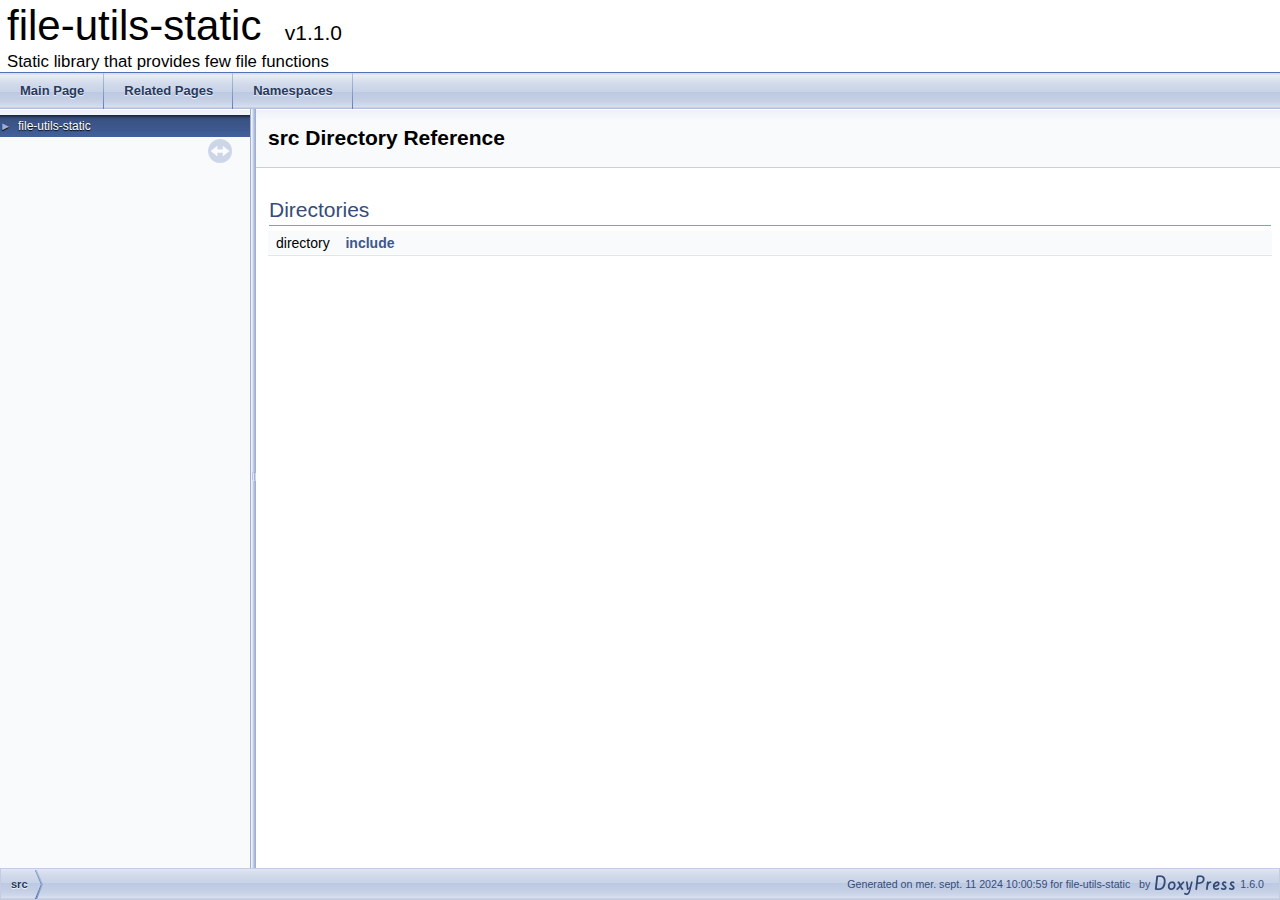
==== docs/html/dir_d41d8cd98f00b204e9800998ecf8427e.html @ af290737 "Add documentation and namespace" ====
<!DOCTYPE html PUBLIC "-//W3C//DTD XHTML 1.0 Transitional//EN" "http://www.w3.org/TR/xhtml1/DTD/xhtml1-transitional.dtd">
<html xmlns="http://www.w3.org/1999/xhtml">
<head>
<meta http-equiv="Content-Type" content="text/xhtml;charset=UTF-8"/>
<meta http-equiv="X-UA-Compatible" content="IE=11"/>
<meta name="generator" content="DoxyPress 1.6.0"/>
<meta name="viewport" content="width=device-width, initial-scale=1"/>
<title>file-utils-static: src Directory Reference</title>
<link href="tabs.css" rel="stylesheet" type="text/css"/>
<script type="text/javascript" src="jquery.js"></script>
<script type="text/javascript" src="dynsections.js"></script>
<link href="navtree.css" rel="stylesheet" type="text/css"/>
<script type="text/javascript" src="resize.js"></script>
<script type="text/javascript" src="navtreedata.js"></script>
<script type="text/javascript" src="navtree.js"></script>
<link href="doxypress.css" rel="stylesheet" type="text/css" />
</head>
<body>
<div id="top"><!-- do not remove this div, it is closed by DoxyPress -->
<div id="titlearea">
<table cellspacing="0" cellpadding="0">
 <tbody>
 <tr style="height: 56px;">
  <td id="projectalign" style="padding-left: 0.5em;">
   <div id="projectname">file-utils-static
      &#160;<span id="projectnumber">v1.1.0</span>
   </div>
   <div id="projectbrief">Static library that provides few file functions</div>
  </td>
 </tr>
 </tbody>
</table>
</div>
<!-- end header part -->
<!-- Generated by DoxyPress 1.6.0 -->
  <div id="navrow1" class="tabs">
    <ul class="tablist">
      <li><a href="index.html"><span>Main&#160;Page</span></a></li>
      <li><a href="pages.html"><span>Related&#160;Pages</span></a></li>
      <li><a href="namespaces.html"><span>Namespaces</span></a></li>
    </ul>
  </div>
</div><!-- top -->
<div id="side-nav" class="ui-resizable side-nav-resizable">
  <div id="nav-tree">
    <div id="nav-tree-contents">
      <div id="nav-sync" class="sync"></div>
    </div>
  </div>
  <div id="splitbar" style="-moz-user-select:none;" 
       class="ui-resizable-handle">
  </div>
</div>
<script type="text/javascript">
$(document).ready(function(){initNavTree('dir_d41d8cd98f00b204e9800998ecf8427e.html',''); initResizable(); });
</script>
<div id="doc-content">
<div class="header">
  <div class="headertitle">
    <div class="title">src Directory Reference</div>
  </div>
  <div class="clear-floats"></div>
</div><!--header-->
<div class="contents">
<table class="memberdecls">
<tr class="heading"><td colspan="2"><h2 class="groupheader"><a name="subdirs"></a>
Directories</h2></td></tr>
<tr class="memitem:dir_d44c64559bbebec7f509842c48db8b23"><td class="memItemLeft" align="right" valign="top">directory &#160;</td><td class="memItemRight" valign="bottom"><a class="el" href="dir_d44c64559bbebec7f509842c48db8b23.html">include</a></td></tr>
<tr class="separator:"><td class="memSeparator" colspan="2">&#160;</td></tr>
</table>
</div><!-- contents -->
</div><!-- doc-content -->
<!-- Generated by DoxyPress 1.6.0 -->
<div id="nav-path" class="navpath"><!-- id is needed for treeview function! -->
  <ul>
    <li class="navelem"><a class="el" href="dir_d41d8cd98f00b204e9800998ecf8427e.html">src</a></li>
    <li class="footer">Generated on mer. sept. 11 2024 10:00:59 for file-utils-static &nbsp; by
    <a href="https://www.copperspice.com/documentation-doxypress.html">
    <img class="footer" src="doxypress.png" alt="DoxyPress"/></a> 1.6.0 </li>
  </ul>
</div>
</body>
</html>
---- docs/html/tabs.css ----
.tabs, .tabs2, .tabs3 {
    background-image: url('tab_b.png');
    width: 100%;
    z-index: 101;
    font-size: 13px;
    font-family: 'Lucida Grande',Geneva,Helvetica,Arial,sans-serif;
}

.tabs2 {
    font-size: 10px;
}
.tabs3 {
    font-size: 9px;
}

.tablist {
    margin: 0;
    padding: 0;
    display: table;
}

.tablist li {
    float: left;
    display: table-cell;
    background-image: url('tab_b.png');
    line-height: 36px;
    list-style: none;
}

.tablist a {
    display: block;
    padding: 0 20px;
    font-weight: bold;
    background-image:url('tab_s.png');
    background-repeat:no-repeat;
    background-position:right;
    color: #283a5d;
    text-shadow: 0px 1px 1px rgba(255, 255, 255, 0.9);
    text-decoration: none;
    outline: none;
}

.tabs3 .tablist a {
    padding: 0 10px;
}

.tablist a:hover {
    background-image: url('tab_h.png');
    background-repeat:repeat-x;
    color: #fff;
    text-shadow: 0px 1px 1px rgba(0, 0, 0, 1.0);
    text-decoration: none;
}

.tablist li.current a {
    background-image: url('tab_a.png');
    background-repeat:repeat-x;
    color: #fff;
    text-shadow: 0px 1px 1px rgba(0, 0, 0, 1.0);
}
.tabs, .tabs2, .tabs3 {
    background-image: url('tab_b.png');
    width: 100%;
    z-index: 101;
    font-size: 13px;
    font-family: 'Lucida Grande',Geneva,Helvetica,Arial,sans-serif;
}

.tabs2 {
    font-size: 10px;
}
.tabs3 {
    font-size: 9px;
}

.tablist {
    margin: 0;
    padding: 0;
    display: table;
}

.tablist li {
    float: left;
    display: table-cell;
    background-image: url('tab_b.png');
    line-height: 36px;
    list-style: none;
}

.tablist a {
    display: block;
    padding: 0 20px;
    font-weight: bold;
    background-image:url('tab_s.png');
    background-repeat:no-repeat;
    background-position:right;
    color: #283a5d;
    text-shadow: 0px 1px 1px rgba(255, 255, 255, 0.9);
    text-decoration: none;
    outline: none;
}

.tabs3 .tablist a {
    padding: 0 10px;
}

.tablist a:hover {
    background-image: url('tab_h.png');
    background-repeat:repeat-x;
    color: #fff;
    text-shadow: 0px 1px 1px rgba(0, 0, 0, 1.0);
    text-decoration: none;
}

.tablist li.current a {
    background-image: url('tab_a.png');
    background-repeat:repeat-x;
    color: #fff;
    text-shadow: 0px 1px 1px rgba(0, 0, 0, 1.0);
}
---- docs/html/navtree.css ----
#nav-tree .children_ul {
  margin:0;
  padding:4px;
}

#nav-tree ul {
  list-style:none outside none;
  margin:0px;
  padding:0px;
}

#nav-tree li {
  white-space:nowrap;
  margin:0px;
  padding:0px;
}

#nav-tree .plus {
  margin:0px;
}

#nav-tree .selected {
  background-image: url('tab_a.png');
  background-repeat:repeat-x;
  color: #fff;
  text-shadow: 0px 1px 1px rgba(0, 0, 0, 1.0);
}

#nav-tree img {
  margin:0px;
  padding:0px;
  border:0px;
  vertical-align: middle;
}

#nav-tree a {
  text-decoration:none;
  padding:0px;
  margin:0px;
  outline:none;
}

#nav-tree .label {
  margin:0px;
  padding:0px;
  font: 12px 'Lucida Grande',Geneva,Helvetica,Arial,sans-serif;
}

#nav-tree .label a {
  padding:2px;
}

#nav-tree .selected a {
  text-decoration:none;
  color:#fff;
}

#nav-tree .children_ul {
  margin:0px;
  padding:0px;
}

#nav-tree .item {
  margin:0px;
  padding:0px;
}

#nav-tree {
  padding: 0px 0px;
  background-color: #FAFAFF;
  font-size:14px;
  overflow:auto;
}

#doc-content {
  overflow:auto;
  display:block;
  padding:0px;
  margin:0px;
  -webkit-overflow-scrolling : touch; /* iOS 5+ */
}

#side-nav {
  padding:0 6px 0 0;
  margin: 0px;
  display:block;
  position: absolute;
  left: 0px;
  width: 250px;
}

.ui-resizable .ui-resizable-handle {
  display:block;
}

.ui-resizable-e {
  background:url("splitbar.png") repeat scroll right center transparent;
  background-repeat: repeat-y;
  cursor:e-resize;
  height:100%;
  right:0;
  top:0;
  width:6px;
}

.ui-resizable-handle {
  display:none;
  font-size:0.1px;
  position:absolute;
  z-index:1;
}

#nav-tree-contents {
  margin: 6px 0px 0px 0px;
}

#nav-tree {
  background-image:url('nav_h.png');
  background-repeat:repeat-x;
  background-color: #f9fafc;
  -webkit-overflow-scrolling : touch; /* iOS 5+ */
}

#nav-sync {
  position:absolute;
  top:5px;
  right:24px;
  z-index:0;
}

#nav-sync img {
  opacity:0.3;
}

#nav-sync img:hover {
  opacity:0.9;
}

@media print
{
  #nav-tree { display: none; }
  div.ui-resizable-handle { display: none; position: relative; }
}
---- docs/html/doxypress.css ----
/* Standard CSS for DoxyPress 1.6.0 */

body, table, div, p, dl
{
   font: 400 14px/22px Roboto,sans-serif;
}

body
{
   background-color: white;
   color: black;
   margin: 0;
}

.title
{
   font: 400 14px/28px Roboto,sans-serif;
   font-size: 150%;
   font-weight: bold;
   margin: 10px 2px;
}

caption
{
   font-weight: bold;
}

.caption
{
   font-weight: bold;
}

p.reference, p.definition
{
   font: 400 14px/22px Roboto,sans-serif;
}

h1.groupheader
{
   font-size: 150%;
}

h2.groupheader
{
   border-bottom: 1px solid #879ecb;
   color: #354c7b;
   font-size: 150%;
   font-weight: normal;
   margin-top: 1.75em;
   padding-top: 8px;
   padding-bottom: 4px;
   width: 100%;
}

h3.groupheader
{
   font-size: 100%;
}

h1, h2, h3, h4, h5, h6
{
   -webkit-transition: text-shadow 0.5s linear;
   -moz-transition: text-shadow 0.5s linear;
   -ms-transition: text-shadow 0.5s linear;
   -o-transition: text-shadow 0.5s linear;
   transition: text-shadow 0.5s linear;
   margin-right: 15px;
}

h1.glow, h2.glow, h3.glow, h4.glow, h5.glow, h6.glow
{
   text-shadow: 0 0 15px cyan;
}

h3.version
{
   font-size: 90%;
   text-align: center;
}

p.startli, p.startdd
{
   margin-top: 2px;
}

th p.starttd, th p.intertd, th p.endtd {
   font-size: 100%;
   font-weight: 700;
}

p.starttd
{
   margin-top: 0px;
}

p.endli
{
   margin-bottom: 0px;
}

p.enddd
{
   margin-bottom: 4px;
}

p.endtd
{
   margin-bottom: 2px;
}

p.interli
{
}

p.interdd
{
}

p.intertd
{
}

u
{
   text-decoration: underline;
}

dt
{
   font-weight: bold;
}

/* multi column - \secreflist */
div.multicol
{
   -moz-column-gap: 1em;
   -webkit-column-gap: 1em;
   -moz-column-count: 3;
   -webkit-column-count: 3;
}

div.multicol ul
{
   margin-top: 0px;
}

div.qindex, div.navtab
{
   background-color: #ebeff6;
   border: 1px solid #a3b4d7;
   text-align: center;
}

div.qindex, div.navpath, div.breadcrumb
{
   width: 100%;
   line-height: 140%;
}

div.navtab
{
   margin-right: 15px;
}

/* group Link Styling */

a
{
   color: #3d578c;
   font-weight: normal;
   text-decoration: none;
}

.contents a:visited
{
   color: #4665a2;
}

a:hover {
   text-decoration: underline;
}

a.qindex
{
   font-weight: bold;
}

a.qindexHL
{
   font-weight: bold;
   background-color: #9cafd4;
   color: #ffffff;
   border: 1px double #869dca;
}

.contents a.qindexHL:visited
{
   color: #ffffff;
}

a.el
{
   font-weight: bold;
}

a.elRef {
}

a.code, a.code:visited, a.line, a.line:visited
{
   color: #4665A2;
}

a.codeRef, a.codeRef:visited, a.lineRef, a.lineRef:visited
{
   color: #4665A2;
}

dl.el
{
   margin-left: -1cm;
}

ul
{
  overflow: hidden;
}

#side-nav ul
{
  overflow: visible;         /* reset ul rule for scroll bar in GENERATE_TREEVIEW window */
}

#main-nav ul
{
  overflow: visible;         /* reset ul rule for the navigation bar drop down lists */
}

.fragment
{
  text-align: left;
  direction: ltr;
  overflow-x: auto;
  overflow-y: hidden;
}

pre.fragment
{
   border: 1px solid #C4CFE5;
   background-color: #FBFCFD;
   padding: 4px 6px;
   margin: 4px 8px 4px 2px;
   overflow: auto;
   word-wrap: break-word;
   line-height: 125%;
   font-family: monospace, fixed;
   font-size: 13px;
}

div.fragment
{
   padding: 4px 6px;
   margin: 14px 8px 14px 2px;
   background-color: #fbfcfd;
   border: 1px solid #c4cfe5;
}

div.line
{
   font-family: monospace, fixed;
   font-size: 13px;
   min-height: 13px;
   line-height: 1.1;
   white-space: -moz-pre-wrap; /* Moz */
   white-space: -pre-wrap;     /* Opera 4-6 */
   white-space: -o-pre-wrap;   /* Opera 7 */
   white-space: pre-wrap;      /* CSS3  */
   word-wrap: break-word;      /* IE 5.5+ */
   text-indent: -53px;
   padding-left: 53px;
   padding-bottom: 0px;
   margin: 0px;
   -webkit-transition-property: background-color, box-shadow;
   -webkit-transition-duration: 0.5s;
   -moz-transition-property: background-color, box-shadow;
   -moz-transition-duration: 0.5s;
   -ms-transition-property: background-color, box-shadow;
   -ms-transition-duration: 0.5s;
   -o-transition-property: background-color, box-shadow;
   -o-transition-duration: 0.5s;
   transition-property: background-color, box-shadow;
   transition-duration: 0.5s;
}

div.line:after
{
   content:"\000A";
   white-space: pre;
}

div.line.glow
{
   background-color: cyan;
   box-shadow: 0 0 10px cyan;
}

span.legend
{
   font-size: 70%;
   text-align: center;
}

span.lineno
{
   padding-right: 4px;
   text-align: right;
   border-right: 2px solid #0F0;
   background-color: #E8E8E8;
   white-space: pre;

   /* adjust spacing between lines in blocks of code */
   display:inline-block;
   width: 4em;
   padding-top: 3px;
   padding-bottom: 2px;
}

span.lineno a
{
   background-color: #D8D8D8;
}

span.lineno a:hover
{
   background-color: #C8C8C8;
}

div.classindex ul
{
   list-style: none;
   padding-left: 0;
}

div.classindex span.ai
{
   display: inline-block;
}

.lineno {
   -webkit-touch-callout: none;
   -webkit-user-select: none;
   -khtml-user-select: none;
   -moz-user-select: none;
   -ms-user-select: none;
   user-select: none;
}

div.ah, span.ah {
   background-color: black;
   font-weight: bold;
   color: #ffffff;
   margin-bottom: 3px;
   margin-top: 3px;
   padding: 0.2em;
   border: solid thin #333;
   border-radius: 0.5em;
   -webkit-border-radius: .5em;
   -moz-border-radius: .5em;
   box-shadow: 2px 2px 3px #999;
   -webkit-box-shadow: 2px 2px 3px #999;
   -moz-box-shadow: rgba(0, 0, 0, 0.15) 2px 2px 2px;
   background-image: -webkit-gradient(linear, left top, left bottom, from(#eee), to(#000),color-stop(0.3, #444));
   background-image: -moz-linear-gradient(center top, #eee 0%, #444 40%, #000 110%);
}

div.groupHeader
{
   margin-left: 16px;
   margin-top: 12px;
   font-weight: bold;
}

div.groupText
{
   margin-left: 16px;
   font-style: italic;
}

div.contents
{
   margin-top: 10px;
   margin-left: 12px;
   margin-right: 8px;
}

td.indexkey
{
   background-color: #ebeff6;
   font-weight: bold;
   border: 1px solid #c4cfe5;
   margin: 2px 0px 2px 0;
   padding: 2px 10px;
   white-space: nowrap;
   vertical-align: top;
}

td.indexvalue
{
   background-color: #ebeff6;
   border: 1px solid #c4cfe5;
   padding: 2px 10px;
   margin: 2px 0px;
}

tr.memlist
{
   background-color: #eef1f7;
}

/* single row in brief description  */
tr.deprecated  > td.memItemLeft
{
}

/* single row in brief description  */
tr.deprecated  > td.memItemRight::after
{
   content: "D";
   float: right;
   color: #FFFFFF;
   background-color: #B6B6B6;
   padding-left: 5px;
   padding-right: 5px;
}

p.formulaDsp
{
   text-align: center;
}

img.formulaDsp
{
}

img.formulaInl
{
   vertical-align: middle;
}

div.center
{
   text-align: center;
   margin-top: 0px;
   margin-bottom: 0px;
   padding: 0px;
}

div.center img
{
   border: 0px;
}

address.footer
{
   text-align: right;
   padding-right: 12px;
}

img.footer
{
   border: 0px;
   vertical-align: middle;
}


/* source code colorization */
span.keyword
{
   color: #0000FF            /* blue  */
}

span.keywordtype
{
   color: #a500a5            /* purple */
}

span.keywordflow
{
   color: #E08000            /* orange */
}

span.comment
{
   color: #008000            /* green */
}

span.preprocessor
{
   color: #806020
}

span.stringliteral
{
   color: #002080            /* dark blue */
}

span.charliteral
{
   color: #008080            /* teal */
}

blockquote
{
   background-color: #f7f8fb;
   border-left: 2px solid #9cafd4;
   margin: 0 24px 0 4px;
   padding: 0 12px 0 16px;
}


/*
.search {
   color: #003399;
   font-weight: bold;
}

form.search {
   margin-bottom: 0px;
   margin-top: 0px;
}

input.search {
   font-size: 75%;
   color: #000080;
   font-weight: normal;
   background-color: #e8eef2;
}
*/

td.tiny
{
   font-size: 75%;
}

.dirtab
{
   padding: 4px;
   border-collapse: collapse;
   border: 1px solid #a3b4d7;
}

th.dirtab
{
   background: #ebeff6;
   font-weight: bold;
}

hr
{
   height: 0px;
   border: none;
   border-top: 1px solid #4a6aaa;
}

hr.footer
{
   height: 1px;
}

/* member descriptions */
table.memberdecls
{
   border-spacing: 0px;
   padding: 0px;
   margin-bottom: 15px;
}

.memberdecls td, .fieldtable tr
{
   -webkit-transition-property: background-color, box-shadow;
   -webkit-transition-duration: 0.5s;
   -moz-transition-property: background-color, box-shadow;
   -moz-transition-duration: 0.5s;
   -ms-transition-property: background-color, box-shadow;
   -ms-transition-duration: 0.5s;
   -o-transition-property: background-color, box-shadow;
   -o-transition-duration: 0.5s;
   transition-property: background-color, box-shadow;
   transition-duration: 0.5s;
}

.memberdecls td.glow, .fieldtable tr.glow
{
   background-color: cyan;
   box-shadow: 0 0 15px cyan;
}

.mdescLeft, .mdescRight, .memItemLeft, .memItemRight,
.memTemplItemLeft, .memTemplItemRight, .memTemplParams
{
   background-color: #f9fafc;
   border: none;
   margin: 4px;
   padding: 1px 0 0 8px;
}

.mdescLeft, .mdescRight
{
   padding: 0px 8px 4px 8px;
   color: #555;
}

.memSeparator
{
   border-bottom: 1px solid #DEE4F0;
   line-height: 1px;
   margin: 0px;
   padding: 0px;
}

.memItemLeft, .memTemplItemLeft
{
   white-space: nowrap;
}

.memItemRight, .memTemplItemRight
{
   width: 100%;
}

.memTemplParams
{
   color: #4665a2;
   white-space: nowrap;
   font-size: 80%;
}

/* Styles for detailed member documentation */
.memtitle {
   padding: 8px;
   border-top: 1px solid #a8b8d9;
   border-left: 1px solid #a8b8d9;
   border-right: 1px solid #a8b8d9;
   border-top-right-radius: 4px;
   border-top-left-radius: 4px;
   margin-bottom: -1px;
   background-image: url('nav_f.png');
   background-repeat: repeat-x;
   background-color: #e2e8f2;
   line-height: 1.25;
   font-weight: 300;
   float:left;
}

.permalink
{
   font-size: 65%;
   display: inline-block;
   vertical-align: middle;
}

.requiresdoc
{
   text-decoration: underline;
}

.memtemplate
{
   font-size: 80%;
   color: #4665a2;
   font-weight: normal;
   margin-left: 9px;
}

.memnav
{
   background-color: #ebeff6;
   border: 1px solid #a3b4d7;
   text-align: center;
   margin: 2px;
   margin-right: 15px;
   padding: 2px;
}

.mempage
{
   width: 100%;
}

.memitem {
   padding: 0;
   margin-bottom: 10px;
   margin-right: 5px;
   -webkit-transition: box-shadow 0.5s linear;
   -moz-transition: box-shadow 0.5s linear;
   -ms-transition: box-shadow 0.5s linear;
   -o-transition: box-shadow 0.5s linear;
   transition: box-shadow 0.5s linear;
   display: table !important;
   width: 100%;
}

.memitem.glow
{
   box-shadow: 0 0 15px cyan;
}

.memname
{
   font-weight: bold;
   margin-left: 6px;
}

.memname td
{
   vertical-align: bottom;
}

.memproto, dl.reflist dt
{
   border-top: 1px solid #a8b8d9;
   border-left: 1px solid #a8b8d9;
   border-right: 1px solid #a8b8d9;
   padding: 6px 0px 6px 0px;
   color: #253555;
   font-weight: bold;
   text-shadow: 0px 1px 1px rgba(255, 255, 255, 0.9);
   background-image:url('nav_f.png');
   background-repeat:repeat-x;
   background-color: #dfe5f1;
   /* opera specific markup */
   box-shadow: 5px 5px 5px rgba(0, 0, 0, 0.15);
   border-top-right-radius: 4px;
   border-top-left-radius: 4px;
   /* firefox specific markup */
   -moz-box-shadow: rgba(0, 0, 0, 0.15) 5px 5px 5px;
   -moz-border-radius-topright: 4px;
   -moz-border-radius-topleft: 4px;
   /* webkit specific markup */
   -webkit-box-shadow: 5px 5px 5px rgba(0, 0, 0, 0.15);
   -webkit-border-top-right-radius: 4px;
   -webkit-border-top-left-radius: 4px;
}

.overload {
   font-family: "courier new",courier,monospace;
   font-size: 65%;
}
.memdoc, dl.reflist dd
{
   border-bottom: 1px solid #a8b8d9;
   border-left: 1px solid #a8b8d9;
   border-right: 1px solid #a8b8d9;
   padding: 6px 10px 2px 10px;
   background-color: #fbfcfd;
   border-top-width: 0;
   background-image:url('nav_g.png');
   background-repeat:repeat-x;
   background-color: #FFFFFF;
   /* opera specific markup */
   border-bottom-left-radius: 4px;
   border-bottom-right-radius: 4px;
   box-shadow: 5px 5px 5px rgba(0, 0, 0, 0.15);
   /* firefox specific markup */
   -moz-border-radius-bottomleft: 4px;
   -moz-border-radius-bottomright: 4px;
   -moz-box-shadow: rgba(0, 0, 0, 0.15) 5px 5px 5px;
   /* webkit specific markup */
   -webkit-border-bottom-left-radius: 4px;
   -webkit-border-bottom-right-radius: 4px;
   -webkit-box-shadow: 5px 5px 5px rgba(0, 0, 0, 0.15);
}

dl.reflist dt
{
   padding: 5px;
}

dl.reflist dd
{
   margin: 0px 0px 10px 0px;
   padding: 5px;
}

.paramkey
{
   text-align: right;
}

.paramtype
{
   white-space: nowrap;
}

.paramname
{
   color: #602020;
   white-space: nowrap;
}

.paramname em
{
   font-style: normal;
}

.paramname code
{
   line-height: 14px;
}

.params, .retval, .exception, .tparams
{
   margin-left: 0px;
   padding-left: 0px;
}

.params .paramname, .retval .paramname, .tparams .paramname, .exception .paramname
{
   font-weight: bold;
   vertical-align: top;
}

.params .paramtype, .tparams .paramtype
{
   font-style: italic;
   vertical-align: top;
}

.params .paramdir, .tparams .paramdir
{
   font-family: "courier new",courier,monospace;
   vertical-align: top;
}

table.mlabels
{
   border-spacing: 0px;
}

td.mlabels-left
{
   width: 100%;
   padding: 0px;
}

td.mlabels-right
{
   vertical-align: bottom;
   padding: 0px;
   white-space: nowrap;
}

span.mlabels
{
   margin-left: 8px;
}

span.mlabel
{
   background-color: #728dc1;
   border-top:1px solid #5373b4;
   border-left:1px solid #5373b4;
   border-right:1px solid #c4cfe5;
   border-bottom:1px solid #c4cfe5;
   text-shadow: none;
   color: white;
   margin-right: 4px;
   padding: 2px 3px;
   border-radius: 3px;
   font-size: 8pt;
   white-space: nowrap;
   vertical-align: middle;
}

/* tree view inside an index page */
div.directory
{
   margin: 10px 0px;
   border-top: 1px solid #9cafd4;
   border-bottom: 1px solid #9cafd4;
   width: 100%;
}

div.directory table
{
   border-collapse:collapse;
}

div.directory td
{
   margin: 0px;
   padding: 0px;
   vertical-align: top;
}

div.directory td.entry
{
   white-space: nowrap;
   padding-right: 6px;
   padding-top: 2px;
   padding-bottom: 2px;
}

div.directory td.entry a
{
   outline:none;
}

div.directory td.entry a img
{
   border: none;
}

div.directory td.desc
{
   width: 100%;
   padding-left: 6px;
   padding-right: 6px;
   padding-top: 3px;
   border-left: 1px solid rgba(0,0,0,0.05);
}

div.directory tr.even
{
   padding-left: 6px;
   background-color: #f7f8fb;
}

div.directory img
{
   vertical-align: -30%;
}

div.directory .levels
{
   white-space: nowrap;
   width: 100%;
   text-align: right;
   font-size: 9pt;
}

div.directory .levels span
{
   cursor: pointer;
   padding-left: 2px;
   padding-right: 2px;
   color: #3d578c;
}

.arrow
{
    color: #9cafd4;
    -webkit-user-select: none;
    -khtml-user-select: none;
    -moz-user-select: none;
    -ms-user-select: none;
    cursor: pointer;
    font-size: 80%;
    display: inline-block;
    width: 16px;
    height: 22px;
}

.icon
{
    font-family: Arial, Helvetica;
    font-weight: bold;
    font-size: 12px;
    margin-left: 4px;
    margin-right: 4px;
    display: inline-block;
    color: white;
    position: relative;
    top: -3px;
}

.icona
{
   height: 15px;
   margin-right: 6px;
   display: inline-block;
   background-color: #728dc1;
   border-radius: 4px;
   vertical-align: -2px;
}

.iconfopen
{
   width: 24px;
   height: 18px;
   margin-bottom: 4px;
   background-image:url('folderopen.png');
   background-position: 0px -4px;
   background-repeat: repeat-y;
   vertical-align:top;
   display: inline-block;
}

.iconfclosed
{
   width: 24px;
   height: 18px;
   margin-bottom: 4px;
   background-image:url('folderclosed.png');
   background-position: 0px -4px;
   background-repeat: repeat-y;
   vertical-align:top;
   display: inline-block;
}

.icondoc
{
   width: 24px;
   height: 18px;
   margin-bottom: 4px;
   background-image:url('doc.png');
   background-position: 0px -4px;
   background-repeat: repeat-y;
   vertical-align:top;
   display: inline-block;
}

/* table showing all members  */
table.directory
{
   font: 400 14px/22px Roboto,sans-serif;
}

table.directory td
{
   margin: 0px;
   padding: 0px;
   vertical-align: top;
}

table.directory td.entry
{
   padding-right: 6px;
   padding-top: 2px;
   padding-bottom: 2px;
}

table.directory td.entry a
{
   outline:none;
}

table.directory td.entry a img
{
   border: none;
}

table.directory tr.even
{
   padding-left: 6px;
   background-color: #f7f8fb;
}

div.dynheader
{
    margin-top: 8px;
   -webkit-touch-callout: none;
   -webkit-user-select: none;
   -khtml-user-select: none;
   -moz-user-select: none;
   -ms-user-select: none;
}

address
{
   font-style: normal;
   color: #2a3d61;
}

table.doxtable caption
{
   caption-side: top;
}

table.doxtable
{
   border-collapse:collapse;
   margin-top: 4px;
   margin-bottom: 4px;
}

table.doxtable td, table.doxtable th
{
   border: 1px solid #2d4068;
   padding: 3px 7px 2px;
}

table.doxtable th
{
   background-color: #374f7f;
   color: #FFFFFF;
   font-size: 110%;
   padding-bottom: 4px;
   padding-top: 5px;
}

table.fieldtable
{
   margin-left: 10px;
   margin-bottom: 15px;
   border: 1px solid #a8b8d9;
   border-spacing: 0px;
   -moz-border-radius: 4px;
   -webkit-border-radius: 4px;
   border-radius: 4px;
   -moz-box-shadow: rgba(0, 0, 0, 0.15) 2px 2px 2px;
   -webkit-box-shadow: 2px 2px 2px rgba(0, 0, 0, 0.15);
   box-shadow: 2px 2px 2px rgba(0, 0, 0, 0.15);
}

.fieldtable td, .fieldtable th
{
   padding: 3px 7px 2px;
}

.fieldtable td.fieldtype, .fieldtable td.fieldname
{
   white-space: nowrap;
   border-right: 1px solid #a8b8d9;
   border-bottom: 1px solid #a8b8d9;
   vertical-align: top;
}

.fieldtable td.fieldname
{
   padding-top: 3px;
}

.fieldtable td.fielddoc
{
   border-bottom: 1px solid #a8b8d9;
}

.fieldtable td.fielddoc p:first-child
{
   margin-top: 0px;
}

.fieldtable td.fielddoc p:last-child
{
   margin-bottom: 2px;
}

.fieldtable tr:last-child td
{
   border-bottom: none;
}

.fieldtable th
{
   background-image:url('nav_f.png');
   background-repeat:repeat-x;
   background-color: #e2e8f2;
   font-size: 90%;
   color: #253555;
   padding-bottom: 4px;
   padding-top: 5px;
   text-align:left;
   -moz-border-radius-topleft: 4px;
   -moz-border-radius-topright: 4px;
   -webkit-border-top-left-radius: 4px;
   -webkit-border-top-right-radius: 4px;
   border-top-left-radius: 4px;
   border-top-right-radius: 4px;
   border-bottom: 1px solid #a8b8d9;
}

table.classindex
{
   margin: 10px;
   white-space: nowrap;
   margin-left: 3%;
   margin-right: 3%;
   width: 94%;
   border: 0;
   border-spacing: 0;
   padding: 0;
}

/* used for enum values */
table.valuelist
{
   margin-left: 10px;
   margin-bottom: 20px;
   margin-right: 50px;
   width: 95%;
   background-color: #FAFAFA;
   border-collapse: collapse;
   border-radius: 7px 7px 7px 7px;
   border: 1px solid #E6E6E6;
}

table.valuelist td + td
{
   border-left: 1px solid #E1E1E1;
}

table.valuelist th
{
   margin: 0px;
   padding: 5px 15px 5px 10px;
   width: 1%;
   white-space: nowrap;
   background-color: #FBEEC8;               /* sand */
   color: #333333;
}

table.valuelist td
{
   margin-right: 9px;
   padding: 3px 15px 3px 10px;
   white-space: nowrap;
   vertical-align: top;
}

table.valuelist th:last-of-type
{
   width: inherit;
   white-space: inherit;
}

table.valuelist td:last-of-type
{
   white-space: inherit;
}

.tabsearch
{
   top: 0px;
   left: 10px;
   height: 36px;
   background-image: url('tab_b.png');
   z-index: 101;
   overflow: hidden;
   font-size: 13px;
}

.navpath ul, .breadcrumb ul
{
   font-size: 11px;
   background-image:url('tab_b.png');
   background-repeat:repeat-x;
   background-position: 0 -5px;
   height:30px;
   line-height:30px;
   color:#8aa0cc;
   border:solid 1px #c2cde4;
   overflow:hidden;
   margin:0px;
   padding:0px;
}

.navpath li, .breadcrumb li
{
   list-style-type:none;
   float:left;
   padding-left:10px;
   padding-right:15px;
   background-image:url('bc_s.png');
   background-repeat:no-repeat;
   background-position:right;
   color:#364d7c;
}

.navpath li.navelem a, .breadcrumb li.navelem a
{
   height:32px;
   display:block;
   text-decoration: none;
   outline: none;
   color: #283a5d;
   font-family: 'Lucida Grande',Geneva,Helvetica,Arial,sans-serif;
   text-shadow: 0px 1px 1px rgba(255, 255, 255, 0.9);
   text-decoration: none;
}

.navpath li.navelem a:hover, .breadcrumb li.navelem a:hover
{
   color:#6884bd;
}

.navpath li.footer
{
   list-style-type:none;
   float:right;
   padding-left:10px;
   padding-right:15px;
   background-image:none;
   background-repeat:no-repeat;
   background-position:right;
   color:#364d7c;
   font-size: 8pt;
}

div.summary
{
   float: right;
   font-size: 8pt;
   padding-right: 5px;
   width: 50%;
   text-align: right;
}

div.summary a
{
   white-space: nowrap;
}

div.ingroups
{
   font-size: 8pt;
   width: 50%;
   text-align: left;
}

div.ingroups a
{
   white-space: nowrap;
}

div.header
{
   background-image:url('nav_h.png');
   background-repeat:repeat-x;
   background-color: #f9fafc;
   margin:  0px;
   border-bottom: 1px solid #c4cfe5;
}

div.headertitle
{
   padding: 5px 5px 5px 10px;
}

div.clear-floats
{
   clear: both;
}

dl
{
   padding: 0 0 0 10px;
}

dl.section
{
   margin-left: 0px;
   padding-left: 0px;
}

dl.note
{
   font-style:italic;
   font-size: 110%;
   margin-left:-4px;
   padding-left: 5px;
   padding-bottom:2px;
   border-left:4px solid;
   border-color: #D0C000;
}

dl.warning, dl.attention
{
   font-style:italic;
   font-size: 110%;
   margin-left:-4px;
   padding-left: 5px;
   padding-bottom:2px;
   border-left:4px solid;
   border-color: #FF0000;
}

dl.note dd, dl.warning dd, dl.attention dd
{
   margin-left:15px;
}

dl.pre, dl.post, dl.invariant
{
   margin-left:-7px;
   padding-left: 3px;
   border-left:4px solid;
   border-color: #00D000;
}

dl.deprecated
{
   margin-left:-7px;
   padding-left: 3px;
   border-left:4px solid;
   border-color: #505050;
}

dl.todo
{
   margin-left:-7px;
   padding-left: 3px;
   border-left:4px solid;
   border-color: #00C0E0;
}

dl.test
{
   margin-left:-7px;
   padding-left: 3px;
   border-left:4px solid;
   border-color: #3030E0;
}

dl.bug
{
   margin-left:-7px;
   padding-left: 3px;
   border-left:4px solid;
   border-color: #C08050;
   }

dl.section dd
{
   margin-bottom: 6px;
}


#projectlogo
{
   text-align: center;
   vertical-align: bottom;
   border-collapse: separate;
}

#projectlogo img
{
   border: 0px none;
}

#projectalign
{
   vertical-align: middle;
}

#projectname
{
   font: 300% Tahoma, Arial,sans-serif;
   margin: 0px;
   padding: 2px 0px;
}

#projectbrief
{
   font: 120% Tahoma, Arial,sans-serif;
   margin: 0px;
   padding: 0px;
}

#projectnumber
{
   font: 50% Tahoma, Arial,sans-serif;
   margin: 0px;
   padding: 0px;
}

#titlearea
{
   padding: 0px;
   margin: 0px;
   width: 100%;
   border-bottom: 1px solid #5373b4;
}

.image
{
   text-align: center;
   display: inline-block;
}

.dotgraph
{
   text-align: center;
}

.mscgraph
{
   text-align: center;
}

.plantumlgraph
{
   text-align: center;
}

.diagraph
{
   text-align: center;
}

.caption
{
	font-weight: bold;
}

div.zoom
{
   border: 1px solid #90a5ce;
}

dl.citelist
{
   margin-bottom:50px;
}

dl.citelist dt
{
   color:#334975;
   float: left;
   font-weight: bold;
   margin-right: 10px;
   padding:5px;
   text-align:right;
   width:52px;
}

dl.citelist dd
{
   margin:2px 0 2px 72px;
   padding:5px 0;
}

div.toc
{
   padding: 14px 25px;
   background-color: #f4f6fa;
   border: 1px solid #d8dfee;
   border-radius: 7px 7px 7px 7px;
   float: right;
   height: auto;
   margin: 0 8px 10px 10px;
   width: 200px;
}

div.toc li
{
   background: url("bdwn.png") no-repeat scroll 0 5px transparent;
   font: 10px/1.2 Verdana,DejaVu Sans,Geneva,sans-serif;
   margin-top: 5px;
   padding-left: 10px;
   padding-top: 2px;
}

div.toc h3
{
   font: bold 12px/1.2 Arial,FreeSans,sans-serif;
   color: #4665a2;
   border-bottom: 0 none;
   margin: 0;
}

div.toc ul
{
   list-style: none outside none;
   border: medium none;
   padding: 0px;
}

div.toc li.level1
{
   margin-left: 0px;
}

div.toc li.level2
{
   margin-left: 15px;
}

div.toc li.level3
{
   margin-left: 30px;
}

div.toc li.level4
{
   margin-left: 45px;
}

span.emoji {
   /* refer to https://unicode.org/emoji/charts/full-emoji-list.html */
}

.inherit_header {
   font-weight: bold;
   color: gray;
   cursor: pointer;
   -webkit-touch-callout: none;
   -webkit-user-select: none;
   -khtml-user-select: none;
   -moz-user-select: none;
   -ms-user-select: none;
   user-select: none;
}

.inherit_header td
{
   padding: 6px 0px 2px 5px;
}

.inherit
{
   display: none;
}

tr.heading h2
{
   margin-top: 12px;
   margin-bottom: 4px;
}

/* tooltip related style info */
.ttc
{
   position: absolute;
   display: none;
}

#powerTip
{
   cursor: default;
   /* white-space: nowrap; */
   background-color: white;
   border: 1px solid gray;
   border-radius: 4px 4px 4px 4px;
   box-shadow: 1px 1px 7px gray;
   display: none;
   font-size: smaller;
   max-width: 80%;
   opacity: 0.9;
   padding: 1ex 1em 1em;
   position: absolute;
   z-index: 2147483647;
}

#powerTip div.ttdoc
{
   color: grey;
   font-style: italic;
}

#powerTip div.ttname a
{
   font-weight: bold;
}

#powerTip div.ttname
{
   font-weight: bold;
}

#powerTip div.ttdeci
{
   color: #006318;
}

#powerTip div
{
   margin: 0px;
   padding: 0px;
   font: 12px/16px Roboto,sans-serif;
}

#powerTip:before, #powerTip:after {
   content: "";
   position: absolute;
   margin: 0px;
}

#powerTip.n:after,  #powerTip.n:before,
#powerTip.s:after,  #powerTip.s:before,
#powerTip.w:after,  #powerTip.w:before,
#powerTip.e:after,  #powerTip.e:before,
#powerTip.ne:after, #powerTip.ne:before,
#powerTip.se:after, #powerTip.se:before,
#powerTip.nw:after, #powerTip.nw:before,
#powerTip.sw:after, #powerTip.sw:before
{
   border: solid transparent;
   content: " ";
   height: 0;
   width: 0;
   position: absolute;
}

#powerTip.n:after,  #powerTip.s:after,
#powerTip.w:after,  #powerTip.e:after,
#powerTip.nw:after, #powerTip.ne:after,
#powerTip.sw:after, #powerTip.se:after
{
   border-color: rgba(255, 255, 255, 0);
}

#powerTip.n:before,  #powerTip.s:before,
#powerTip.w:before,  #powerTip.e:before,
#powerTip.nw:before, #powerTip.ne:before,
#powerTip.sw:before, #powerTip.se:before
{
   border-color: rgba(128, 128, 128, 0);
}

#powerTip.n:after,  #powerTip.n:before,
#powerTip.ne:after, #powerTip.ne:before,
#powerTip.nw:after, #powerTip.nw:before {
   top: 100%;
}

#powerTip.n:after, #powerTip.ne:after, #powerTip.nw:after {
   border-top-color: #ffffff;
   border-width: 10px;
   margin: 0px -10px;
}

#powerTip.n:before {
   border-top-color: #808080;
   border-width: 11px;
   margin: 0px -11px;
}

#powerTip.n:after, #powerTip.n:before
{
   left: 50%;
}

#powerTip.nw:after, #powerTip.nw:before
{
   right: 14px;
}

#powerTip.ne:after, #powerTip.ne:before
{
   left: 14px;
}

#powerTip.s:after,  #powerTip.s:before,
#powerTip.se:after, #powerTip.se:before,
#powerTip.sw:after, #powerTip.sw:before
{
   bottom: 100%;
}

#powerTip.s:after, #powerTip.se:after, #powerTip.sw:after
{
   border-bottom-color: #ffffff;
   border-width: 10px;
   margin: 0px -10px;
}

#powerTip.s:before, #powerTip.se:before, #powerTip.sw:before
{
   border-bottom-color: #808080;
   border-width: 11px;
   margin: 0px -11px;
}

#powerTip.s:after, #powerTip.s:before
{
   left: 50%;
}

#powerTip.sw:after, #powerTip.sw:before
{
   right: 14px;
}

#powerTip.se:after, #powerTip.se:before
{
   left: 14px;
}

#powerTip.e:after, #powerTip.e:before
{
   left: 100%;
}

#powerTip.e:after
{
   border-left-color: #ffffff;
   border-width: 10px;
   top: 50%;
   margin-top: -10px;
}

#powerTip.e:before
{
   border-left-color: #808080;
   border-width: 11px;
   top: 50%;
   margin-top: -11px;
}

#powerTip.w:after, #powerTip.w:before
{
   right: 100%;
}

#powerTip.w:after
{
   border-right-color: #ffffff;
   border-width: 10px;
   top: 50%;
   margin-top: -10px;
}

#powerTip.w:before
{
   border-right-color: #808080;
   border-width: 11px;
   top: 50%;
   margin-top: -11px;
}

@media print
{
  #top { display: none; }
  #breadcrumb { display: none; }
  #side-nav { display: none; }
  #nav-path { display: none; }
  body { overflow:visible; }

  h1, h2, h3, h4, h5, h6 { page-break-after: avoid; }
  .summary { display: none; }
  .memitem { page-break-inside: avoid; }

  #doc-content
  {
    margin-left:0 !important;
    height:auto !important;
    width:auto !important;
    overflow:inherit;
    display:inline;
  }
}
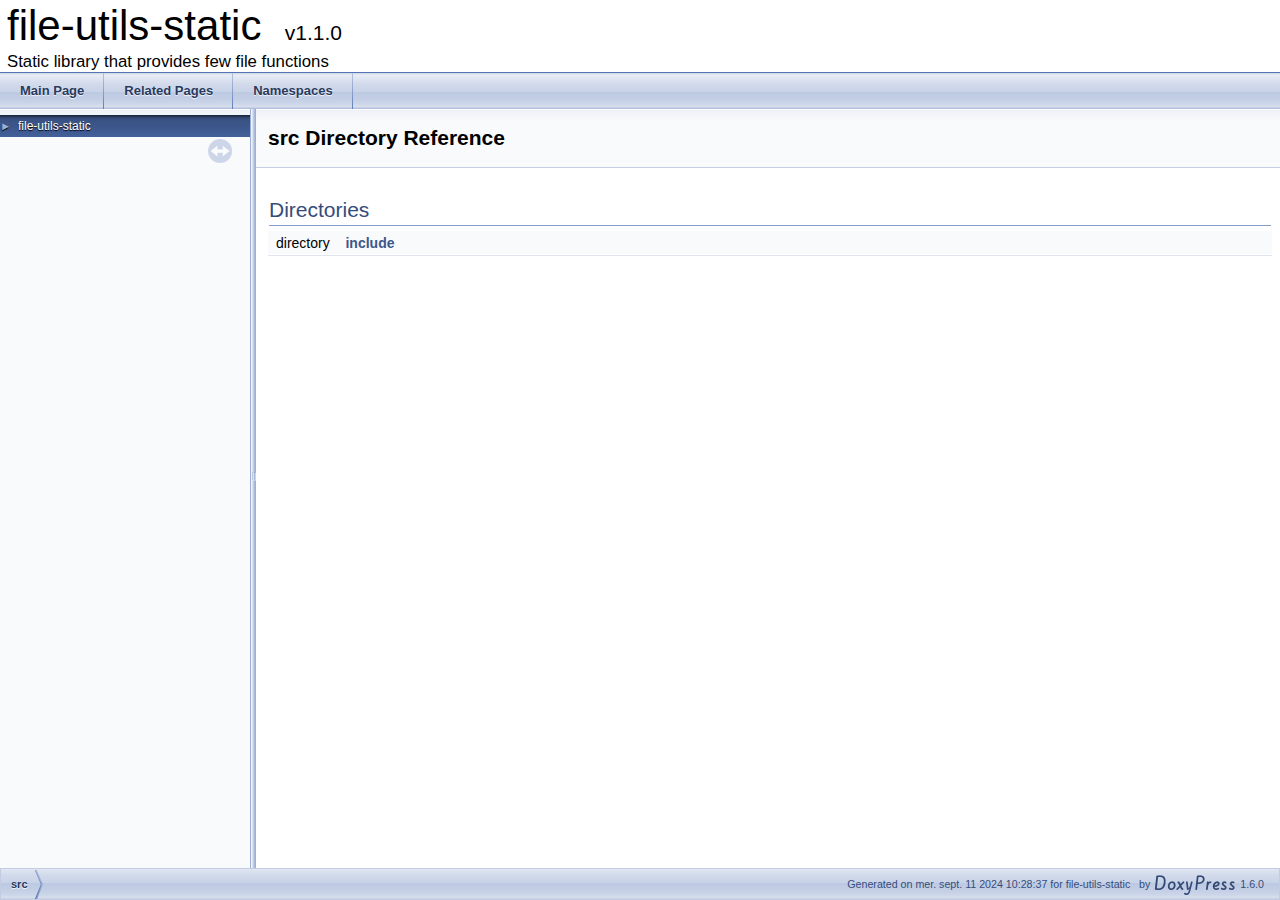
==== commit c1345a3c: "Update documentation" ====
--- a/docs/html/dir_d41d8cd98f00b204e9800998ecf8427e.html
+++ b/docs/html/dir_d41d8cd98f00b204e9800998ecf8427e.html
@@ -74,7 +74,7 @@
 <div id="nav-path" class="navpath"><!-- id is needed for treeview function! -->
   <ul>
     <li class="navelem"><a class="el" href="dir_d41d8cd98f00b204e9800998ecf8427e.html">src</a></li>
-    <li class="footer">Generated on mer. sept. 11 2024 10:00:59 for file-utils-static &nbsp; by
+    <li class="footer">Generated on mer. sept. 11 2024 10:28:37 for file-utils-static &nbsp; by
     <a href="https://www.copperspice.com/documentation-doxypress.html">
     <img class="footer" src="doxypress.png" alt="DoxyPress"/></a> 1.6.0 </li>
   </ul>
